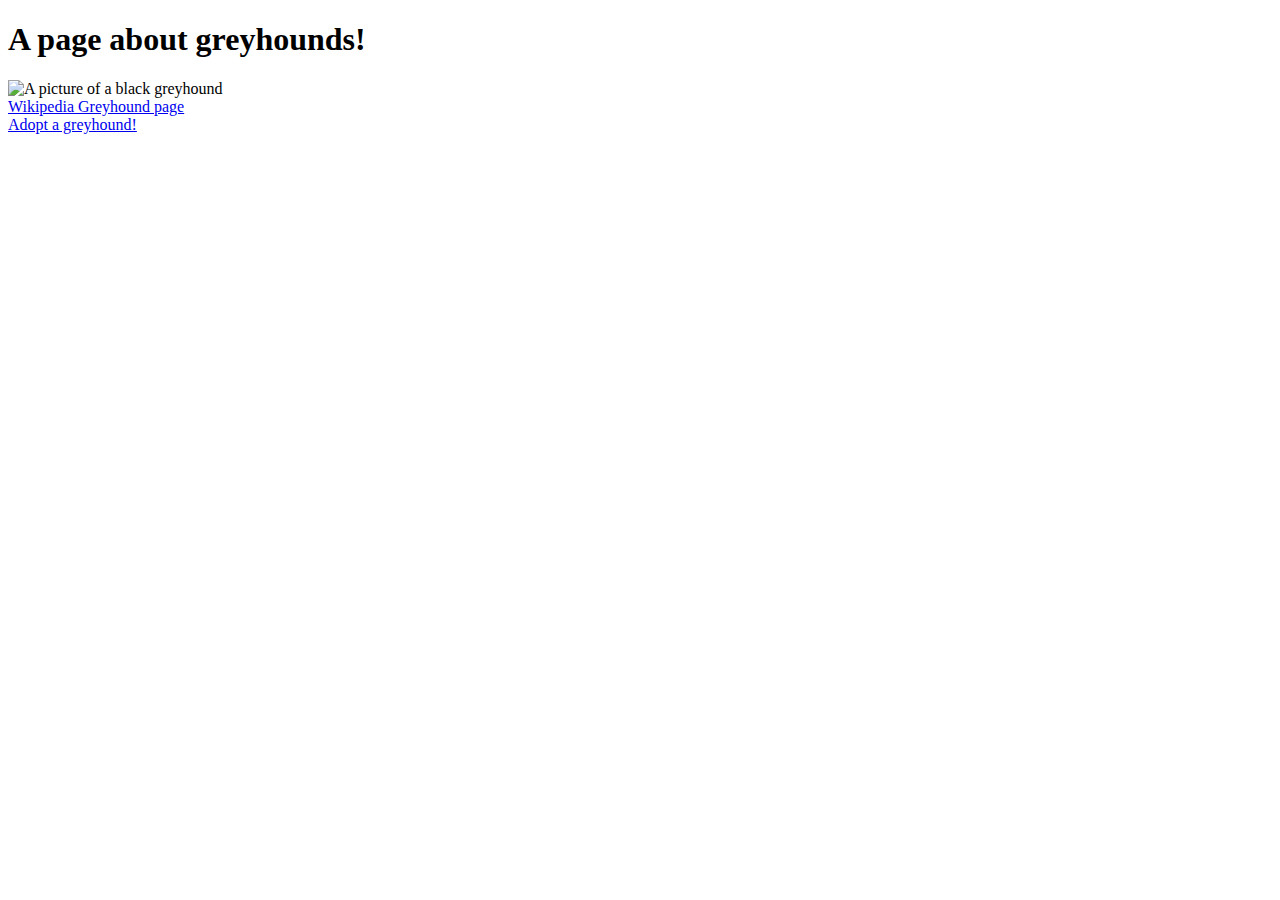
==== greyhounds.html @ 1d64a23b "add Kerry.jpeg and greyhound.html" ====
<!DOCTYPE html>
<html lang="en">
<head>
    <meta charset="UTF-8">
    <meta name="viewport" content="width=device-width, initial-scale=1.0">
    <title>Greyhounds</title>
</head>
<body>
    <h1>A page about greyhounds!</h1>
    <main>
        <img src ='./Kerry.jpeg' alt = 'A picture of a black greyhound'style="width:500px;height:600px;"/>
        <footer>
            <a href="https://en.wikipedia.org/wiki/Greyhound">Wikipedia Greyhound page</a> <br>
            <a href="https://www.hershamhounds.org.uk/" target = '_blank'>Adopt a greyhound!</a>
        </footer>   
    </main>
</body>
</html>
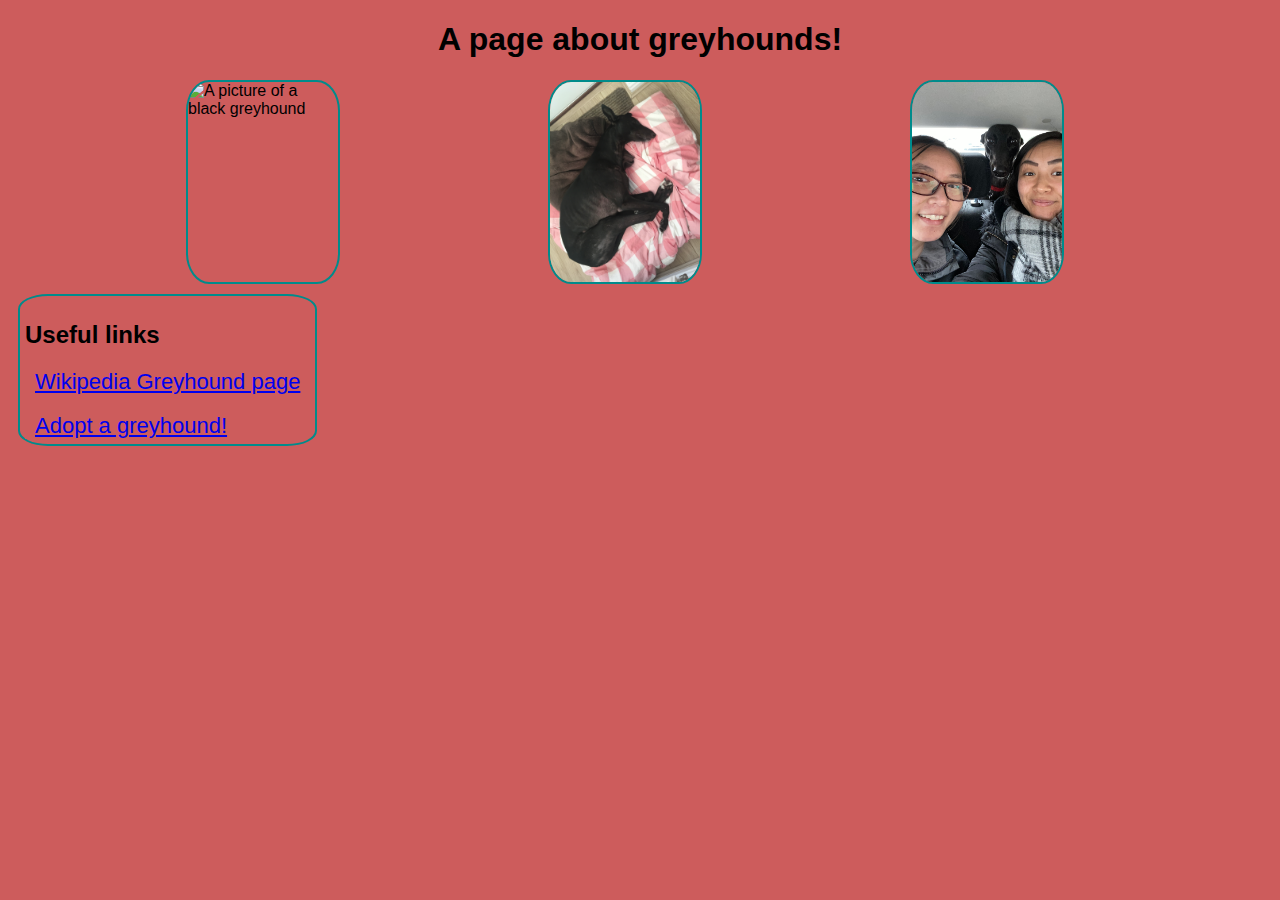
==== commit 54057465: "changes to intro-to html" ====
--- a/greyhounds.html
+++ b/greyhounds.html
@@ -4,14 +4,22 @@
     <meta charset="UTF-8">
     <meta name="viewport" content="width=device-width, initial-scale=1.0">
     <title>Greyhounds</title>
+    <link rel="stylesheet" href="./style.css">
 </head>
+
+
 <body>
-    <h1>A page about greyhounds!</h1>
+    <h1 class="headings">A page about greyhounds!</h1>
     <main>
-        <img src ='./Kerry.jpeg' alt = 'A picture of a black greyhound'style="width:500px;height:600px;"/>
-        <footer>
-            <a href="https://en.wikipedia.org/wiki/Greyhound">Wikipedia Greyhound page</a> <br>
-            <a href="https://www.hershamhounds.org.uk/" target = '_blank'>Adopt a greyhound!</a>
+        <section class="flex-container">
+            <img src ='./Kerry.jpeg' alt = 'A picture of a black greyhound'/>
+            <img src="./Kerry2.JPG" alt="A picture of a black greyhound sleeping">
+            <img src="./Kerry3.jpeg" alt="A picture of a black greyhound and two women">
+        </section>
+        <footer class="flex-container3">
+            <h2 class="headings">Useful links</h2>
+            <p class="links"><a href="https://en.wikipedia.org/wiki/Greyhound">Wikipedia Greyhound page</a></p> <br>
+            <p class="links"><a href="https://www.hershamhounds.org.uk/" target = '_blank'>Adopt a greyhound!</a></p>
         </footer>   
     </main>
 </body>
--- a/style.css
+++ b/style.css
@@ -0,0 +1,85 @@
+* {
+    background-color: indianred;
+}
+
+img {
+    width:150px;
+    border-radius: 15%;
+    border: 2px solid darkcyan;
+    margin-right: 30px;
+    
+}
+
+.headings {
+    text-align: center;
+    font-family: sans-serif;
+}
+
+a {
+    font-size: 22px;
+    font-family: sans-serif;
+    margin: 10px
+    
+}
+
+li {
+    color: black;
+    font-family: sans-serif;
+}
+
+.flex-container {
+    display: flex;
+    flex-direction: row;
+    justify-content: space-evenly;
+    font-family: sans-serif;
+}
+
+.flex-container div {
+    padding: 8px;
+    border: 2px solid pink;
+    border-radius: 20%;
+    
+}
+
+.aqua {
+    background-color: darkseagreen;
+}
+
+
+
+.flex-container2 {
+    display: block;
+    justify-content: flex-start;
+    padding: 20px;
+    border-bottom: 5px dotted purple;
+    position: relative;
+    bottom: 10px;
+    width: 11000px;
+    right: 10px;
+    
+}
+
+.list-size {
+    width: 150px
+}
+
+.links {
+    text-align: center;
+    margin: 0;
+}
+
+footer {
+    border: 2px solid darkcyan;
+    margin: 10px;
+    padding: 5px;
+    width: fit-content;
+    border-radius: 10%;
+    
+}
+
+.flex-container3 {
+    display: flex;
+    flex-direction: column;
+    justify-content: space-evenly ;
+    align-items: baseline;
+}
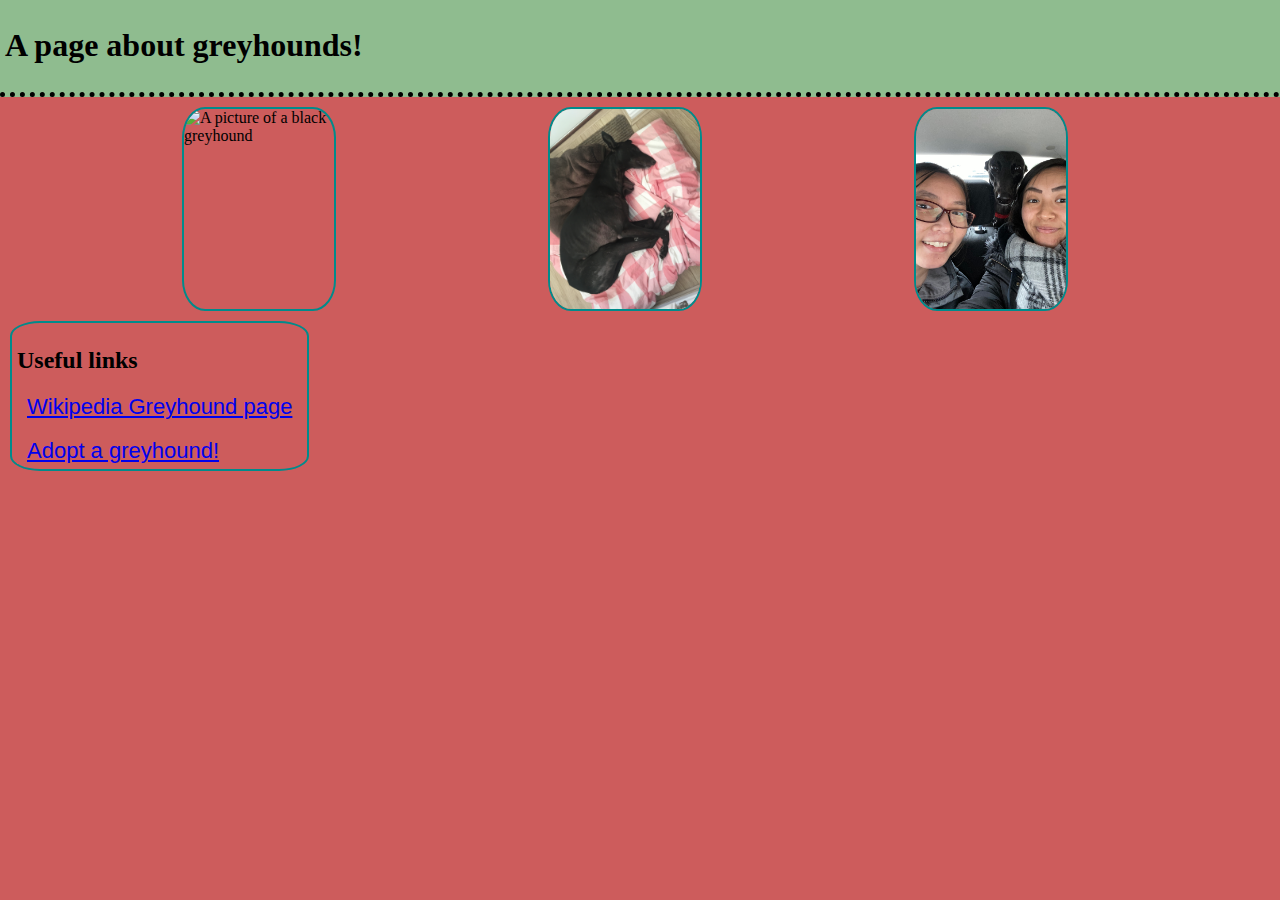
==== commit 1dbe36fb: "add changes and french.html page" ====
--- a/greyhounds.html
+++ b/greyhounds.html
@@ -9,7 +9,9 @@
 
 
 <body>
-    <h1 class="headings">A page about greyhounds!</h1>
+    <section class="aqua top">
+        <h1 class="aqua headings">A page about greyhounds!</h1>
+    </section>
     <main>
         <section class="flex-container">
             <img src ='./Kerry.jpeg' alt = 'A picture of a black greyhound'/>
--- a/style.css
+++ b/style.css
@@ -12,7 +12,7 @@
 
 .headings {
     text-align: center;
-    font-family: sans-serif;
+    font-family: Geneva;
 }
 
 a {
@@ -24,14 +24,14 @@
 
 li {
     color: black;
-    font-family: sans-serif;
+    font-family: Geneva;
 }
 
 .flex-container {
     display: flex;
     flex-direction: row;
     justify-content: space-evenly;
-    font-family: sans-serif;
+    font-family: Geneva;
 }
 
 .flex-container div {
@@ -83,3 +83,31 @@
     justify-content: space-evenly ;
     align-items: baseline;
 }
+
+.top {
+    padding: 5px;
+    margin-bottom: 10px;
+    margin-top: 0;
+    border-bottom: 5px dotted black;
+    display: flex;
+    flex-direction: row;
+    justify-content: flex-start;
+    height: 81.5px;
+    align-items: center;
+}
+
+
+ 
+body {
+    margin: 0;
+}
+
+.button {
+    background-color: darkseagreen;
+    width: fit-content;
+    border: 2px solid black;
+    padding: 4px;
+    border-radius:10%;
+    font-family: Geneva;
+    margin: 10px;
+}